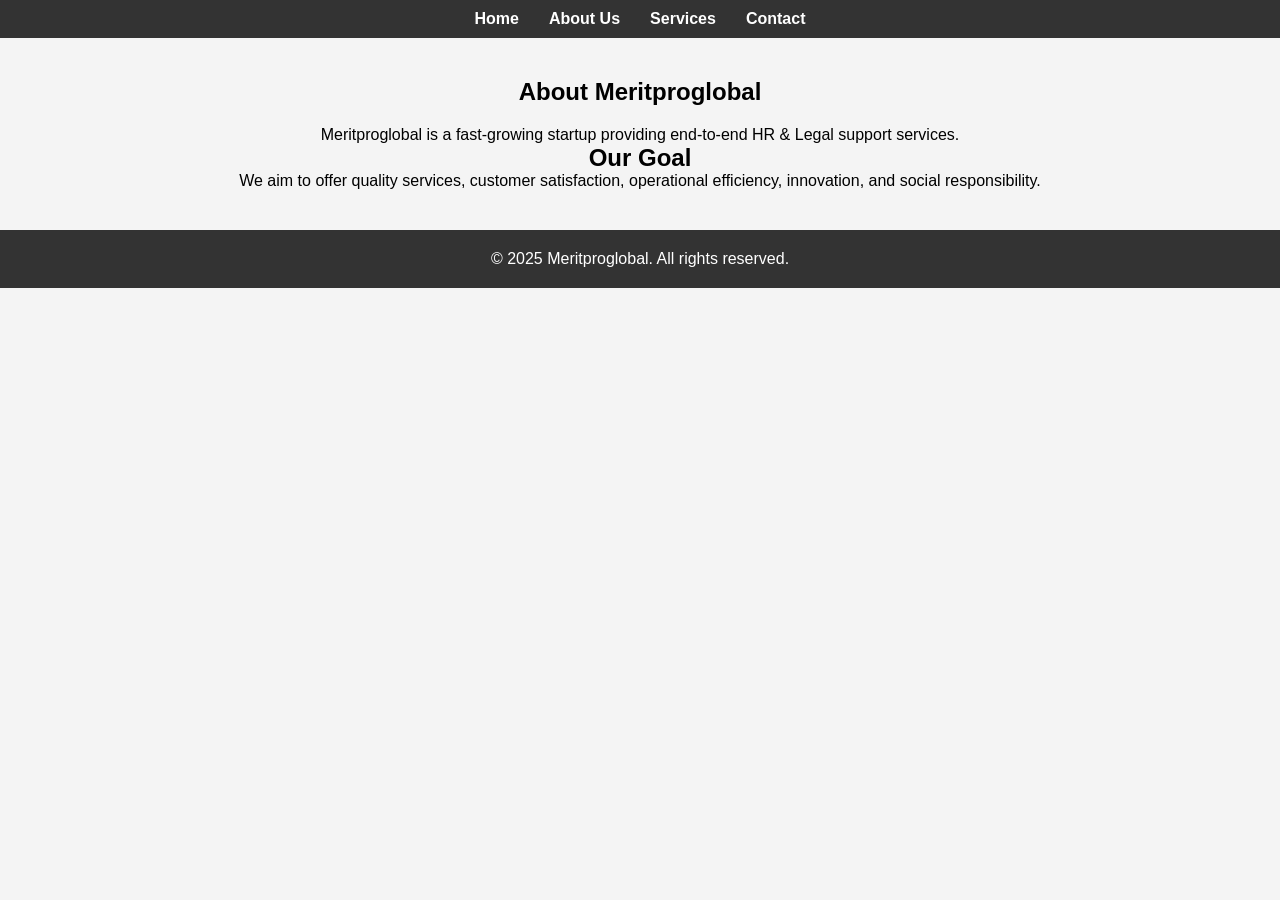
==== about.html @ c6bfdfa1 "files files upload" ====
<!DOCTYPE html>
<html lang="en">
<head>
    <meta charset="UTF-8">
    <meta name="viewport" content="width=device-width, initial-scale=1.0">
    <title>About Us - Meritproglobal</title>
    <link rel="stylesheet" href="styles.css">
</head>
<body>
    <header>
        <nav>
            <ul>
                <li><a href="index.html">Home</a></li>
                <li><a href="about.html">About Us</a></li>
                <li><a href="services.html">Services</a></li>
                <li><a href="contact.html">Contact</a></li>
            </ul>
        </nav>
    </header>
    <section class="about">
        <h1>About Meritproglobal</h1>
        <p>Meritproglobal is a fast-growing startup providing end-to-end HR & Legal support services.</p>
        <h2>Our Goal</h2>
        <p>We aim to offer quality services, customer satisfaction, operational efficiency, innovation, and social responsibility.</p>
    </section>
    <footer>
        <p>&copy; 2025 Meritproglobal. All rights reserved.</p>
    </footer>
    <script src="script.js"></script>
</body>
</html>
---- styles.css ----
/* Reset default styles */
* {
    margin: 0;
    padding: 0;
    box-sizing: border-box;
}

body {
    font-family: 'Arial', sans-serif;
    background-color: #f4f4f4;
}

header {
    background-color: #333;
    padding: 10px 0;
    position: sticky;
    top: 0;
    z-index: 1000;
}

header nav ul {
    list-style-type: none;
    display: flex;
    justify-content: center;
}

header nav ul li {
    margin: 0 15px;
}

header nav ul li a {
    color: white;
    text-decoration: none;
    font-weight: bold;
}

header nav ul li a:hover {
    color: #ffb400;
}

/* Hero Section */
.hero {
    background: url('hero-image.jpg') no-repeat center center/cover;
    color: white;
    text-align: center;
    padding: 50px 0;
}

.hero h1 {
    font-size: 3rem;
    margin-bottom: 20px;
}

.cta-btn {
    background-color: #ffb400;
    padding: 10px 20px;
    text-decoration: none;
    color: white;
    border-radius: 5px;
    font-size: 1.2rem;
    transition: background-color 0.3s;
}

.cta-btn:hover {
    background-color: #333;
}

/* About Section */
.about, .services, .contact {
    text-align: center;
    padding: 40px 20px;
}

h1 {
    margin-bottom: 20px;
}

.service-card {
    background-color: white;
    margin: 20px;
    padding: 20px;
    border-radius: 8px;
    box-shadow: 0 4px 8px rgba(0, 0, 0, 0.1);
    transition: transform 0.3s ease-in-out;
}

.service-card:hover {
    transform: scale(1.05);
}

footer {
    background-color: #333;
    color: white;
    text-align: center;
    padding: 20px;
}

/* Contact Form */
form input, form textarea {
    width: 100%;
    padding: 12px;
    margin: 10px 0;
    border-radius: 5px;
    border: 1px solid #ccc;
}

form button {
    background-color: #ffb400;
    padding: 12px 20px;
    border: none;
    border-radius: 5px;
    font-size: 1.2rem;
    color: white;
    cursor: pointer;
}

form button:hover {
    background-color: #333;
}
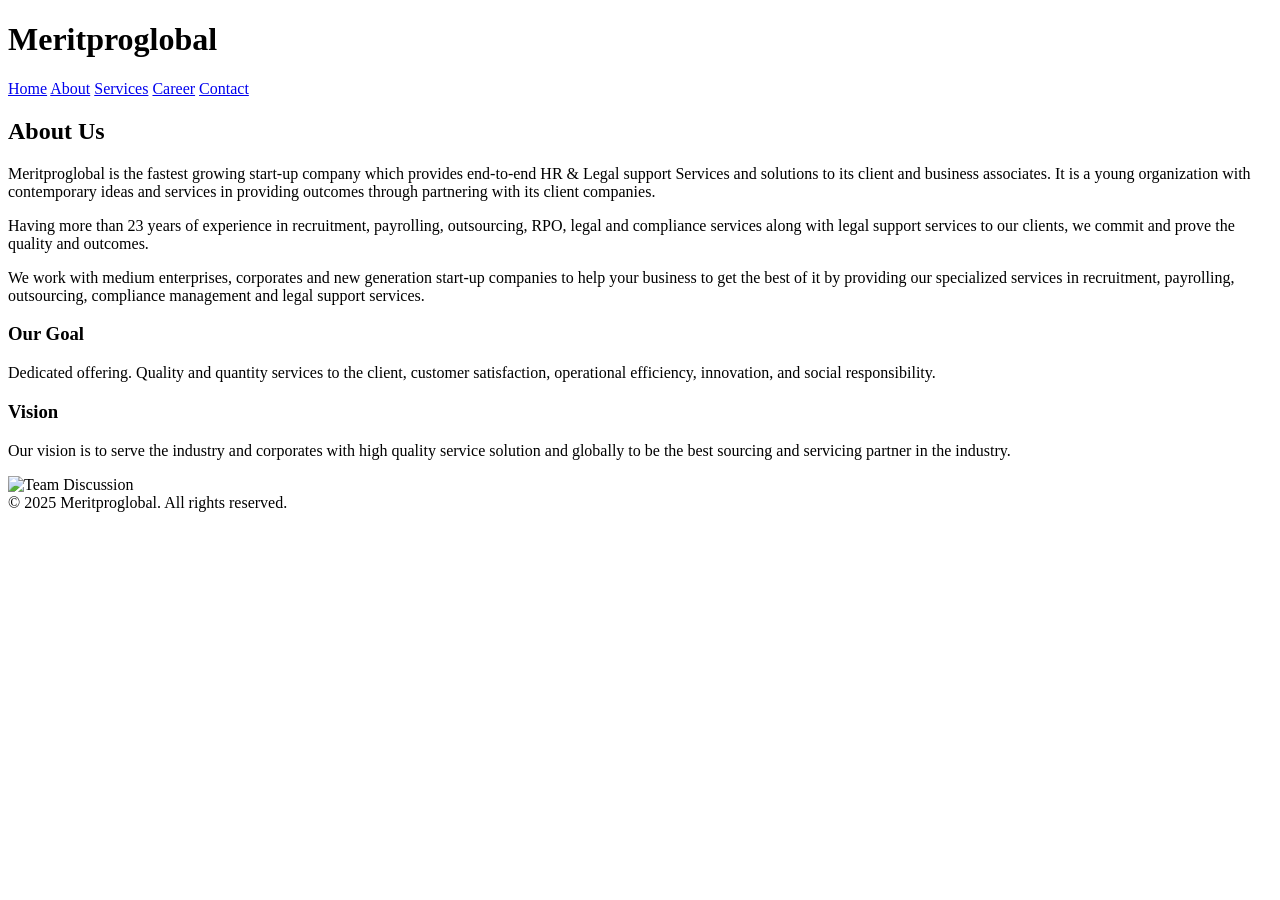
==== commit c2f9859d: "chnage chnage" ====
--- a/about.html
+++ b/about.html
@@ -3,29 +3,31 @@
 <head>
     <meta charset="UTF-8">
     <meta name="viewport" content="width=device-width, initial-scale=1.0">
-    <title>About Us - Meritproglobal</title>
-    <link rel="stylesheet" href="styles.css">
+    <title>About</title>
+    <link rel="stylesheet" href="css/style.css">
 </head>
 <body>
     <header>
+        <h1>Meritproglobal</h1>
         <nav>
-            <ul>
-                <li><a href="index.html">Home</a></li>
-                <li><a href="about.html">About Us</a></li>
-                <li><a href="services.html">Services</a></li>
-                <li><a href="contact.html">Contact</a></li>
-            </ul>
+            <a href="index.html">Home</a>
+            <a href="about.html">About</a>
+            <a href="services.html">Services</a>
+            <a href="career.html">Career</a>
+            <a href="contact.html">Contact</a>
         </nav>
     </header>
-    <section class="about">
-        <h1>About Meritproglobal</h1>
-        <p>Meritproglobal is a fast-growing startup providing end-to-end HR & Legal support services.</p>
-        <h2>Our Goal</h2>
-        <p>We aim to offer quality services, customer satisfaction, operational efficiency, innovation, and social responsibility.</p>
-    </section>
-    <footer>
-        <p>&copy; 2025 Meritproglobal. All rights reserved.</p>
-    </footer>
-    <script src="script.js"></script>
+    <section>
+<h2>About Us</h2>
+<p>Meritproglobal is the fastest growing start-up company which provides end-to-end HR & Legal support Services and solutions to its client and business associates. It is a young organization with contemporary ideas and services in providing outcomes through partnering with its client companies.</p>
+<p>Having more than 23 years of experience in recruitment, payrolling, outsourcing, RPO, legal and compliance services along with legal support services to our clients, we commit and prove the quality and outcomes.</p>
+<p>We work with medium enterprises, corporates and new generation start-up companies to help your business to get the best of it by providing our specialized services in recruitment, payrolling, outsourcing, compliance management and legal support services.</p>
+<h3>Our Goal</h3>
+<p>Dedicated offering. Quality and quantity services to the client, customer satisfaction, operational efficiency, innovation, and social responsibility.</p>
+<h3>Vision</h3>
+<p>Our vision is to serve the industry and corporates with high quality service solution and globally to be the best sourcing and servicing partner in the industry.</p>
+<img src="images/about.jpg" alt="Team Discussion" style="width:100%; max-height:400px;">
+</section>
+    <footer>© 2025 Meritproglobal. All rights reserved.</footer>
 </body>
 </html>
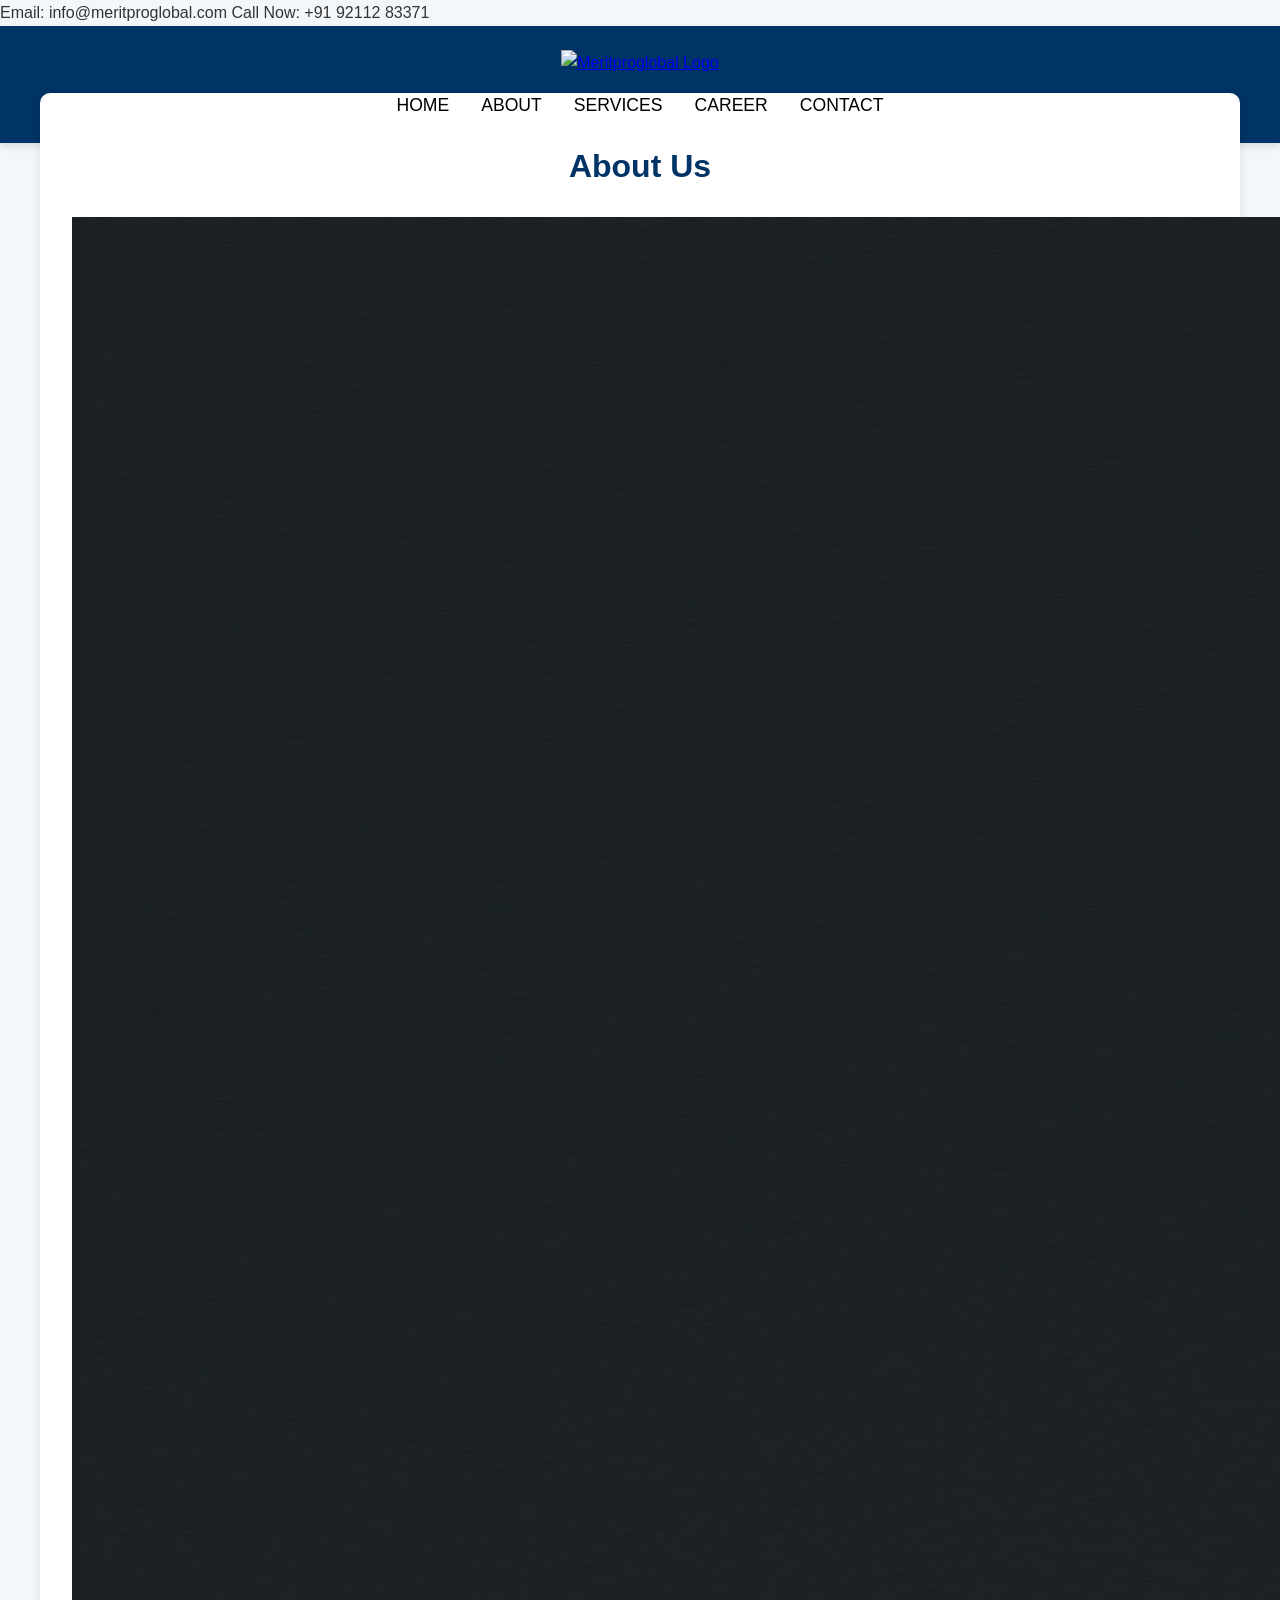
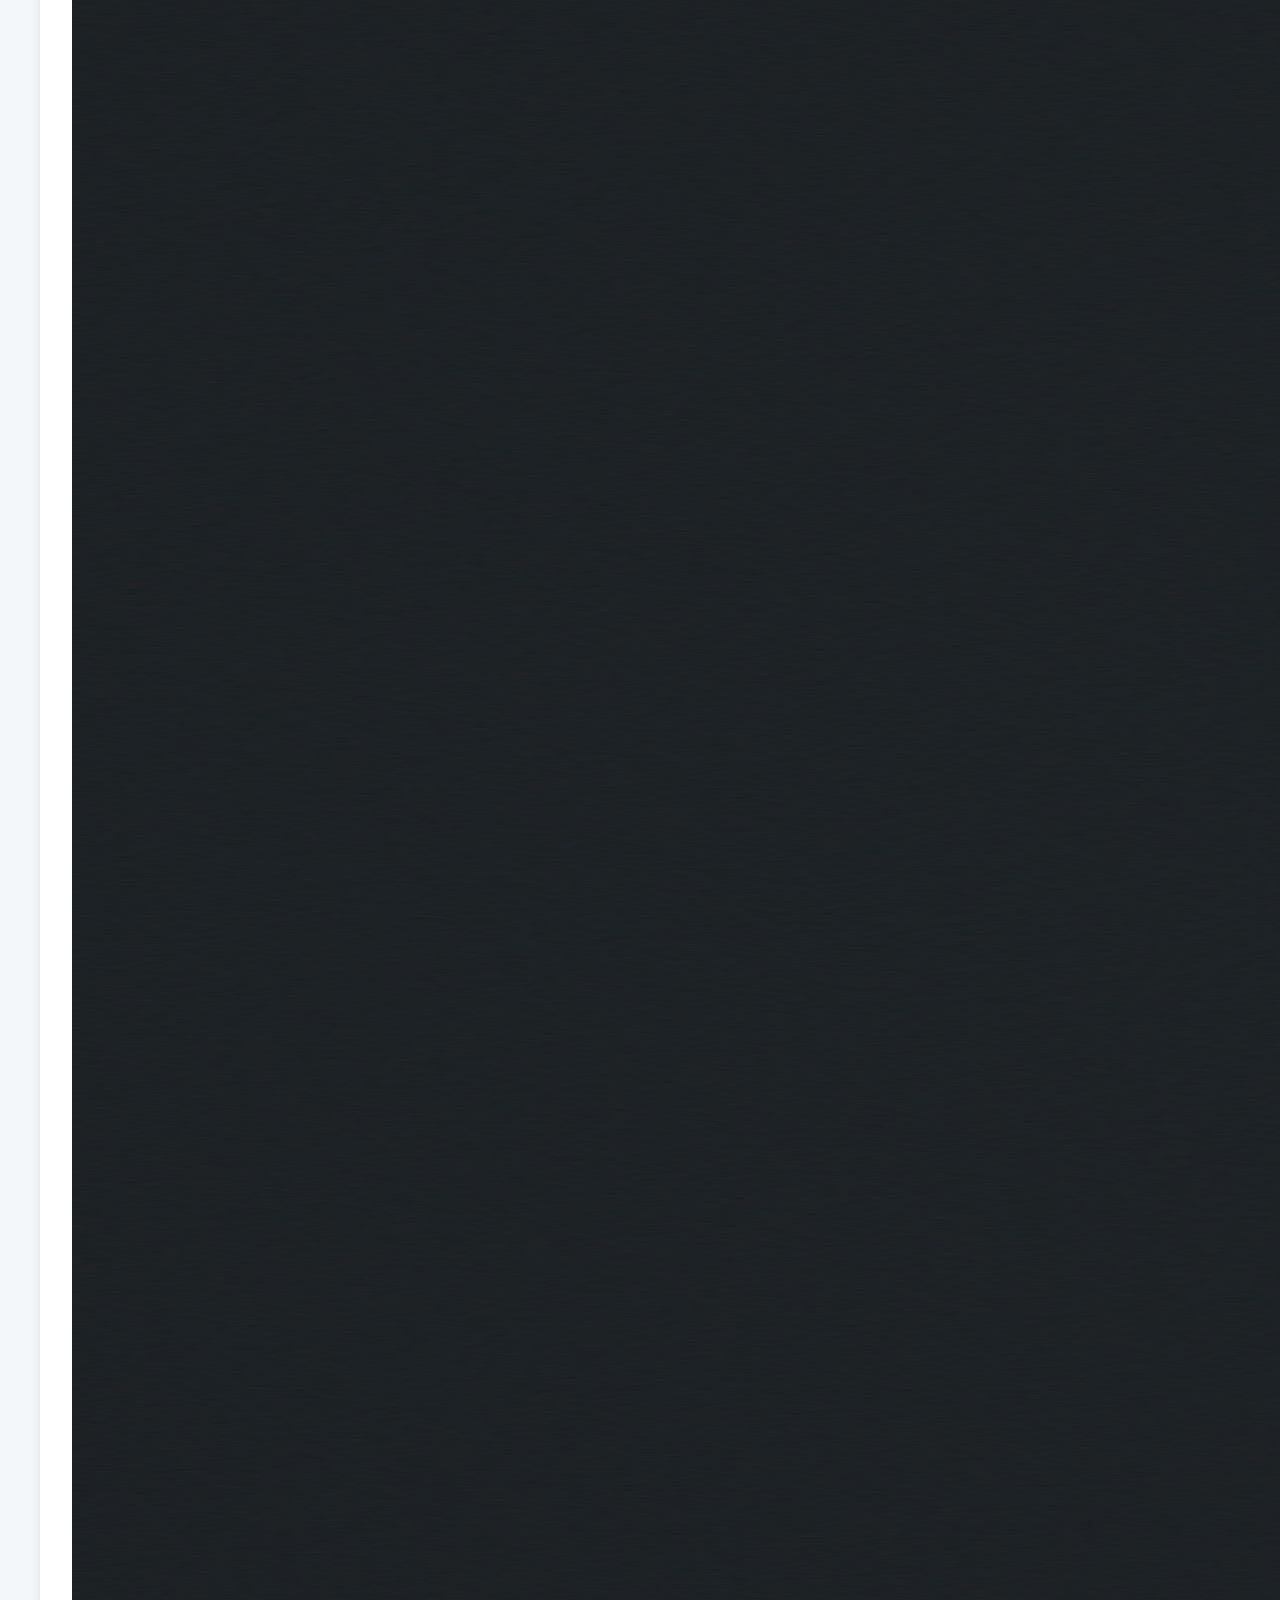
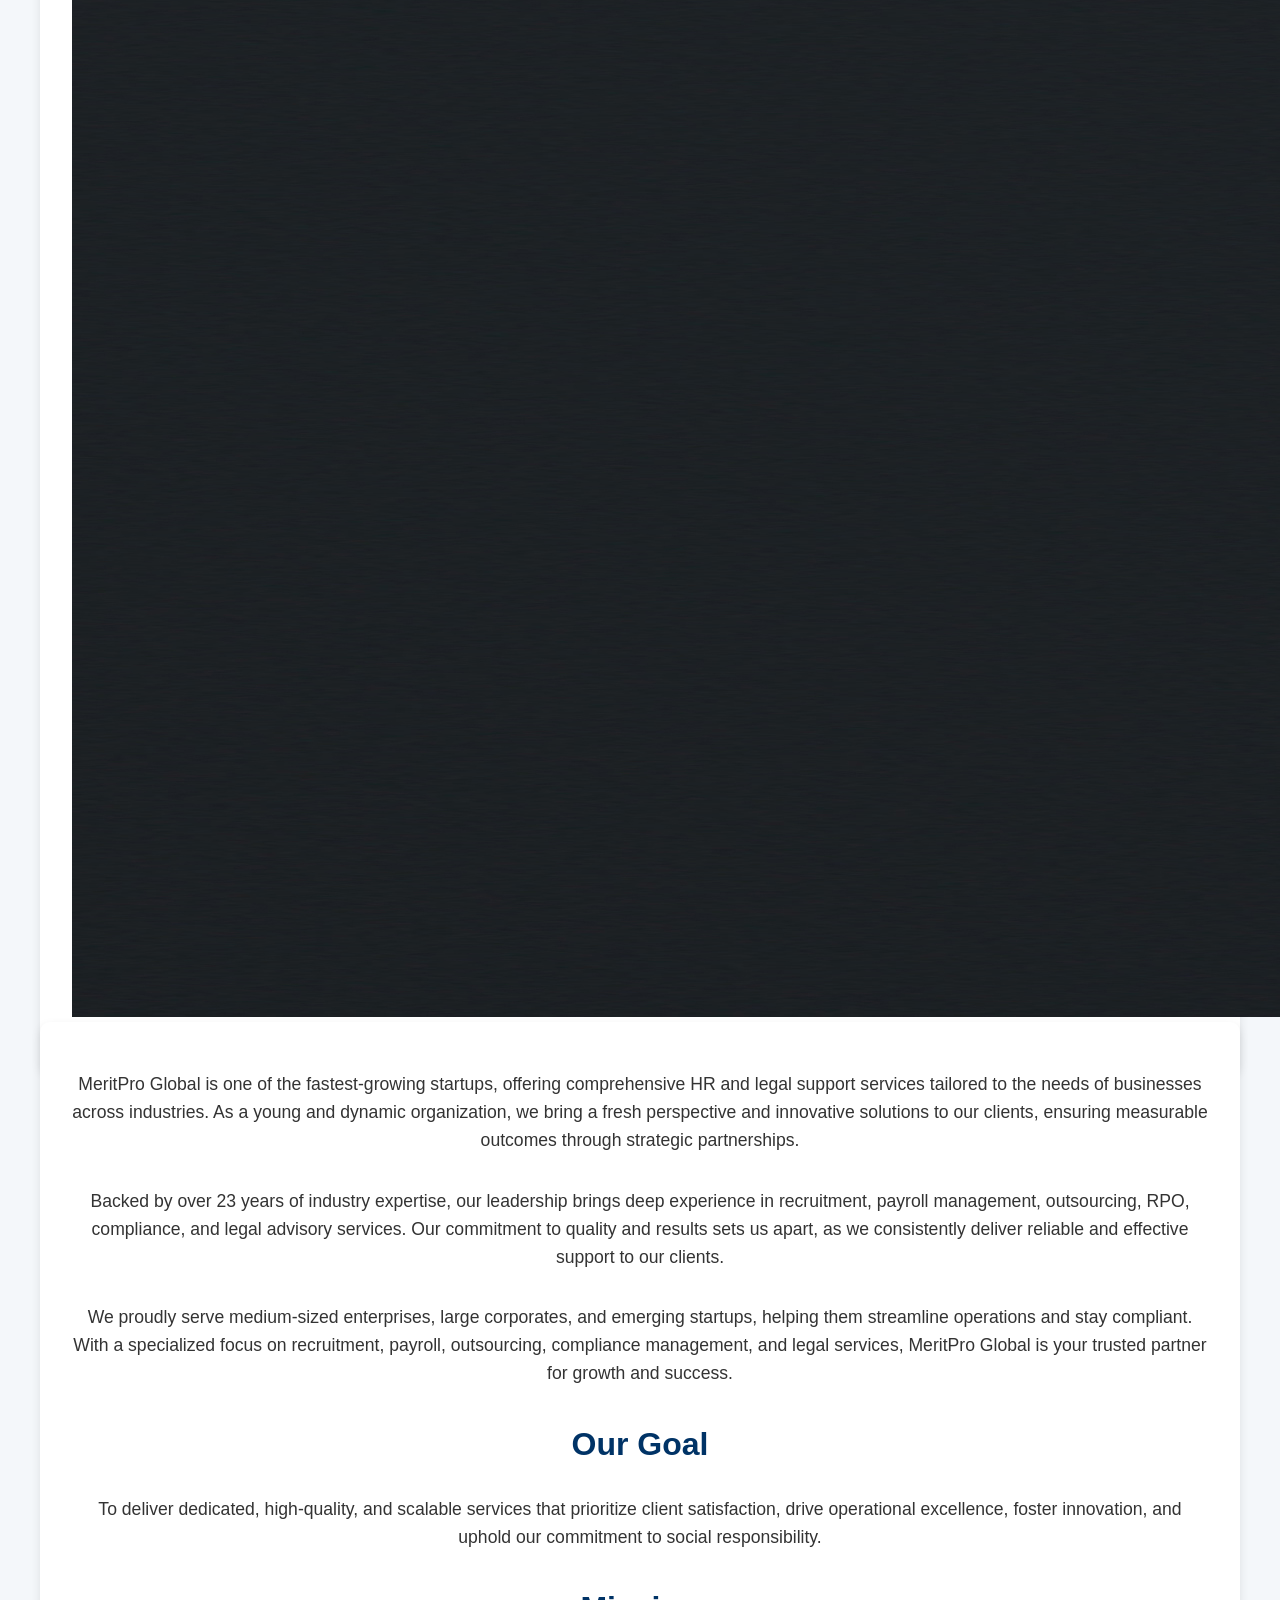
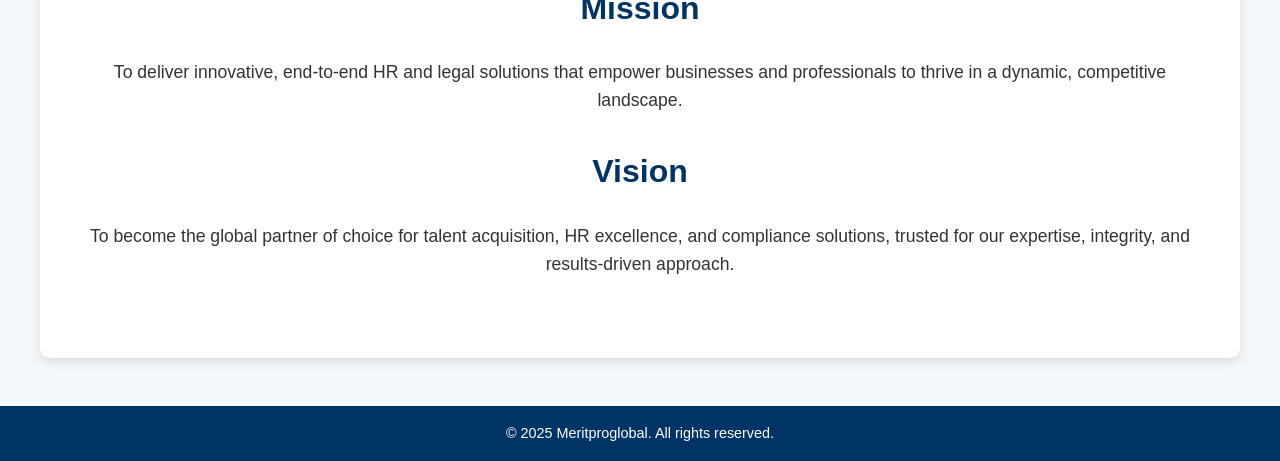
==== commit 2faed942: "add" ====
--- a/about.html
+++ b/about.html
@@ -1,33 +1,102 @@
 <!DOCTYPE html>
 <html lang="en">
 <head>
-    <meta charset="UTF-8">
-    <meta name="viewport" content="width=device-width, initial-scale=1.0">
-    <title>About</title>
-    <link rel="stylesheet" href="css/style.css">
+  <meta charset="UTF-8" />
+  <meta name="viewport" content="width=device-width, initial-scale=1.0"/>
+  <title>About</title>
+  <link rel="stylesheet" href="css/style.css" />
+  <style>
+    /* Fade-in effect for the entire body */
+    body {
+      animation: fadeIn 1.5s ease-in-out;
+    }
+
+    /* Define the fadeIn keyframe animation */
+    @keyframes fadeIn {
+      0% {
+        opacity: 0;
+      }
+      100% {
+        opacity: 1;
+      }
+    }
+
+    /* Fade-in for the about-section and its children */
+    .about-section {
+      opacity: 0;
+      animation: fadeIn 2s ease-in-out forwards;
+    }
+
+    .about-card {
+      opacity: 0;
+      animation: fadeIn 2s ease-in-out forwards;
+    }
+
+    /* Sequential fade-in for each card with a delay */
+    .about-card:nth-child(1) {
+      animation-delay: 0.5s;
+    }
+
+    .about-card:nth-child(2) {
+      animation-delay: 1s;
+    }
+
+    .about-card:nth-child(3) {
+      animation-delay: 1.5s;
+    }
+  </style>
 </head>
 <body>
-    <header>
-        <h1>Meritproglobal</h1>
-        <nav>
-            <a href="index.html">Home</a>
-            <a href="about.html">About</a>
-            <a href="services.html">Services</a>
-            <a href="career.html">Career</a>
-            <a href="contact.html">Contact</a>
-        </nav>
-    </header>
-    <section>
-<h2>About Us</h2>
-<p>Meritproglobal is the fastest growing start-up company which provides end-to-end HR & Legal support Services and solutions to its client and business associates. It is a young organization with contemporary ideas and services in providing outcomes through partnering with its client companies.</p>
-<p>Having more than 23 years of experience in recruitment, payrolling, outsourcing, RPO, legal and compliance services along with legal support services to our clients, we commit and prove the quality and outcomes.</p>
-<p>We work with medium enterprises, corporates and new generation start-up companies to help your business to get the best of it by providing our specialized services in recruitment, payrolling, outsourcing, compliance management and legal support services.</p>
-<h3>Our Goal</h3>
-<p>Dedicated offering. Quality and quantity services to the client, customer satisfaction, operational efficiency, innovation, and social responsibility.</p>
-<h3>Vision</h3>
-<p>Our vision is to serve the industry and corporates with high quality service solution and globally to be the best sourcing and servicing partner in the industry.</p>
-<img src="images/about.jpg" alt="Team Discussion" style="width:100%; max-height:400px;">
-</section>
-    <footer>© 2025 Meritproglobal. All rights reserved.</footer>
+  <!-- Contact Info Strip -->
+  <div class="contact-strip">
+    <span class="contact-left">Email: info@meritproglobal.com</span>
+    <span class="contact-right">Call Now: +91 92112 83371</span>
+  </div>
+
+  <!-- Header -->
+  <header>
+    <a href="index.html">
+      <img src="images/logo2.png" alt="Meritproglobal Logo" class="logo"/>
+    </a>
+    <nav>
+      <a href="index.html">Home</a>
+      <a href="about.html" class="active">About</a>
+      <a href="services.html">Services</a>
+      <a href="career.html">Career</a>
+      <a href="contact.html">Contact</a>
+    </nav>
+  </header>
+
+  <section>
+    <h2>About Us</h2>
+    <img src="images/about.jpg" alt="Team Discussion" />
+  </section>
+  
+  <!-- About Section -->
+  <section class="about-section">
+    <div class="about-content">
+      <p>MeritPro Global is one of the fastest-growing startups, offering comprehensive HR and legal support services tailored to the needs of businesses across industries. As a young and dynamic organization, we bring a fresh perspective and innovative solutions to our clients, ensuring measurable outcomes through strategic partnerships.</p>
+      <p>Backed by over 23 years of industry expertise, our leadership brings deep experience in recruitment, payroll management, outsourcing, RPO, compliance, and legal advisory services. Our commitment to quality and results sets us apart, as we consistently deliver reliable and effective support to our clients.</p>
+      <p>We proudly serve medium-sized enterprises, large corporates, and emerging startups, helping them streamline operations and stay compliant. With a specialized focus on recruitment, payroll, outsourcing, compliance management, and legal services, MeritPro Global is your trusted partner for growth and success.</p>
+
+      <div class="about-goal-vision">
+        <div class="about-card">
+          <h3>Our Goal</h3>
+          <p>To deliver dedicated, high-quality, and scalable services that prioritize client satisfaction, drive operational excellence, foster innovation, and uphold our commitment to social responsibility.</p>
+        </div>
+        <div class="about-card">
+            <h3>Mission</h3>
+            <p>To deliver innovative, end-to-end HR and legal solutions that empower businesses and professionals to thrive in a dynamic, competitive landscape.</p>
+        </div>
+        <div class="about-card">
+          <h3>Vision</h3>
+          <p>To become the global partner of choice for talent acquisition, HR excellence, and compliance solutions, trusted for our expertise, integrity, and results-driven approach.</p>
+        </div>
+      </div>
+    </div>
+  </section>
+
+  <!-- Footer -->
+  <footer>© 2025 Meritproglobal. All rights reserved.</footer>
 </body>
 </html>
--- a/css/style.css
+++ b/css/style.css
@@ -0,0 +1,190 @@
+/* Basic CSS reset and styling
+body { margin: 0; font-family: Arial, sans-serif; }
+header, footer { background: #003366; color: white; padding: 1rem; text-align: center; }
+nav { display: flex; justify-content: center; gap: 1rem; margin-bottom: 1rem; }
+nav a { color: white; text-decoration: none; font-weight: bold; }
+section { padding: 2rem; }
+form input, form textarea, form select { display: block; width: 100%; margin: 0.5rem 0; padding: 0.5rem; }
+button { padding: 0.5rem 1rem; background: #003366; color: white; border: none; cursor: pointer; }
+*/
+
+
+/* Basic CSS reset and styling */
+* {
+    margin: 0;
+    padding: 0;
+    box-sizing: border-box;
+}
+
+body {
+    font-family: 'Roboto', sans-serif;
+    line-height: 1.6;
+    background-color: #f4f7fa;
+    color: #333;
+}
+
+header, footer {
+    background: #003366;
+    color: white;
+    padding: 1.5rem 2rem;
+    text-align: center;
+    box-shadow: 0 4px 6px rgba(0, 0, 0, 0.1);
+}
+
+header h1 {
+    font-size: 2rem;
+    margin-bottom: 0.5rem;
+}
+
+nav {
+    display: flex;
+    justify-content: center;
+    gap: 2rem;
+    margin-top: 1rem;
+    font-size: 1.1rem;
+}
+
+nav a {
+    color: black;
+    text-decoration: none;
+    font-weight: 500;
+    text-transform: uppercase;
+    transition: color 0.3s;
+}
+
+nav a:hover {
+    color: #ff9900;
+}
+
+section {
+    padding: 3rem 2rem;
+    max-width: 1200px;
+    margin: 0 auto;
+    background-color: white;
+    border-radius: 10px;
+    box-shadow: 0 4px 10px rgba(0, 0, 0, 0.1);
+    margin-top: -50px; /* To overlap with header slightly for a modern look */
+}
+
+section h2 {
+    text-align: center;
+    margin-bottom: 1.5rem;
+    font-size: 2rem;
+    color: #003366;
+}
+
+section h3 {
+    text-align: center;
+    margin-bottom: 1.5rem;
+    font-size: 2rem;
+    color: #003366;
+}
+
+section p {
+    font-size: 1.1rem;
+    text-align: center;
+    margin-bottom: 2rem;
+}
+
+form {
+    display: grid;
+    gap: 1.5rem;
+    margin-top: 2rem;
+}
+
+form input,
+form textarea,
+form select {
+    padding: 0.75rem;
+    border: 1px solid #ddd;
+    border-radius: 8px;
+    font-size: 1rem;
+    transition: border-color 0.3s;
+}
+
+form input:focus,
+form textarea:focus,
+form select:focus {
+    border-color: #003366;
+    outline: none;
+}
+
+/* Dropdown styling to ensure visibility */
+form select {
+    appearance: none; /* Removes default browser dropdown style */
+    background-color: white; /* Makes dropdown background white */
+    color: #333; /* Ensures text is visible */
+    background-image: url('data:image/svg+xml,%3Csvg xmlns="http://www.w3.org/2000/svg" viewBox="0 0 16 16"%3E%3Cpath fill="none" stroke="%23333" stroke-width="2" d="M4 5l4 4 4-4"%3E%3C/path%3E%3C/svg%3E'); /* Adds custom dropdown arrow */
+    background-position: right 10px center; /* Positioning the dropdown arrow */
+    background-repeat: no-repeat; /* Prevents repeating background */
+    background-size: 12px; /* Adjusts the size of the dropdown arrow */
+}
+
+form textarea {
+    resize: vertical;
+    min-height: 150px;
+}
+
+button {
+    padding: 0.75rem 1.5rem;
+    background: #003366;
+    color: white;
+    border: none;
+    border-radius: 8px;
+    font-size: 1.1rem;
+    cursor: pointer;
+    transition: background-color 0.3s, transform 0.3s;
+}
+
+button:hover {
+    background: #ff9900;
+    transform: translateY(-2px);
+}
+
+footer {
+    background: #003366;
+    color: white;
+    padding: 1rem;
+    text-align: center;
+    font-size: 0.9rem;
+    margin-top: 3rem;
+}
+
+/* Media Queries for responsiveness */
+@media (max-width: 768px) {
+    header h1 {
+        font-size: 1.5rem;
+    }
+
+    nav {
+        flex-direction: column;
+        gap: 1rem;
+    }
+
+    section {
+        padding: 2rem;
+        margin-top: 0;
+    }
+
+    section h2 {
+        font-size: 1.8rem;
+    }
+
+    button {
+        width: 100%;
+    }
+}
+
+@media (max-width: 480px) {
+    nav a {
+        font-size: 1rem;
+    }
+
+    section p {
+        font-size: 1rem;
+    }
+
+    button {
+        font-size: 1rem;
+    }
+}
